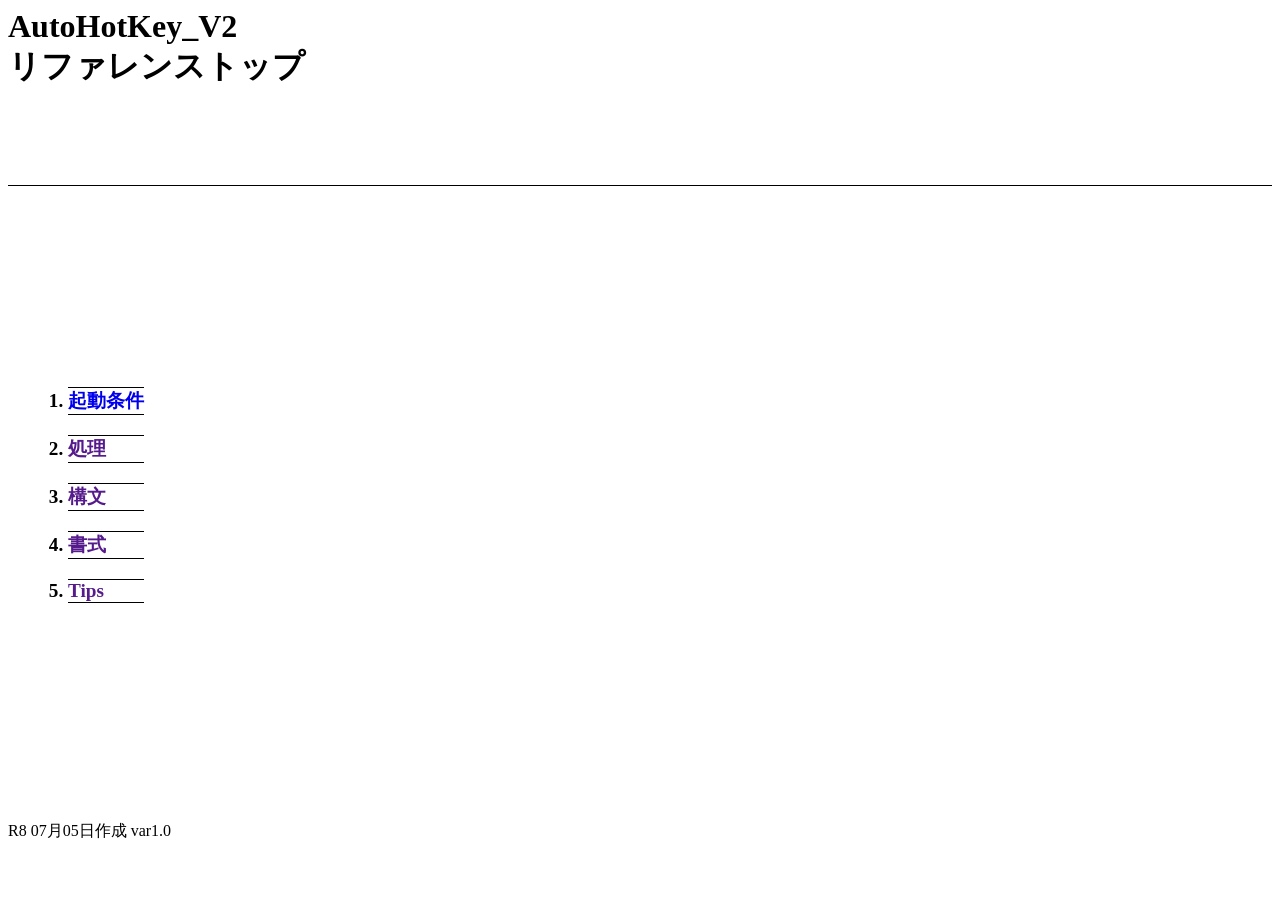
==== index.html @ c0aff445 "修正" ====
<!DOCTYPE html>
<html lang="ja">

<head>
    <meta charset="UTF-8">
    <meta name="viewport" content="width=device-width, initial-scale=1.0">
    <link rel="stylesheet" href="../css/common.css">
    <title>AutoHotKey_V2リファレンス_トップ</title>
    <style>
        hgroup h1 {
            font-family: "irohamaru";
            margin: 0px;
        }

        main {
            display: flex;
            align-items: center;
        }

        main li {
            border-bottom: 1px solid black;
            border-top: 1px solid black;
            font-size: larger;
            font-weight: bolder;
            margin: 20px;
        }
    </style>
</head>

<body>
    <header>
        <hgroup>
            <h1>AutoHotKey_V2</h1>
            <h1>リファレンストップ</h1>
        </hgroup>
    </header>

    <main>
        <ol>
            <li><a href="startcondition.html">起動条件</a></li>
            <li><a href="">処理</a></li>
            <li><a href="">構文</a></li>
            <li><a href="">書式</a></li>
            <li><a href="">Tips</a></li>
        </ol>
    </main>
    <footer>
        <p><span>R8 07月05日作成</span> var1.0</p>
    </footer>
</body>

</html>
---- css/common.css ----
@font-face {
     font-family: "senobi";
     src: url("../font/Senobi-Gothic-Medium.ttf") format(truetype);
 }

 @font-face {
     font-family: "irohamaru";
     src: url("../font/irohamaru-Medium.ttf") format(truetype);
 }

 body {
     position: fixed;
     /* または absolute */
     top: 0;
     left: 0;
     right: 0;
     bottom: 0;
 }

 header {
     height: 20%;
     border-bottom: 1px solid black;
 }

 main {
     height: 70%;
 }

 footer {
     height: 10%;
     font-family: "irohamaru";

 }

 a {
     text-decoration: none;
 }

 a:hover {
     color: gray;
 }

 .page-top-btn {
     /* 常に画面右下に固定 */
     position: fixed;
     bottom: 40px;
     right: 40px;
     /* ボタンのデザイン（お好みで調整してください） */
     width: 100px;
     height: 100px;
     background-color: #333;
     color: #fff;
     border-radius: 50%;
     display: flex;
     justify-content: center;
     align-items: center;
     text-decoration: none;
     font-size: 14px;
     box-shadow: 0 2px 5px rgba(0, 0, 0, 0.3);
     /* ページの他の要素より手前に表示 */
     z-index: 9999;
 }

 #site-wrapper {
      position: fixed;
  top: 0;
  left: 0;
  width: 100%;       /* 100vwより100%の方が横スクロールバーのバグを防げます */
  height: 100dvh;    /* 100vhの代わりに100dvhを使うと、スマホのバーを考慮した正確な高さになります */
  overflow-y: auto;  
 }
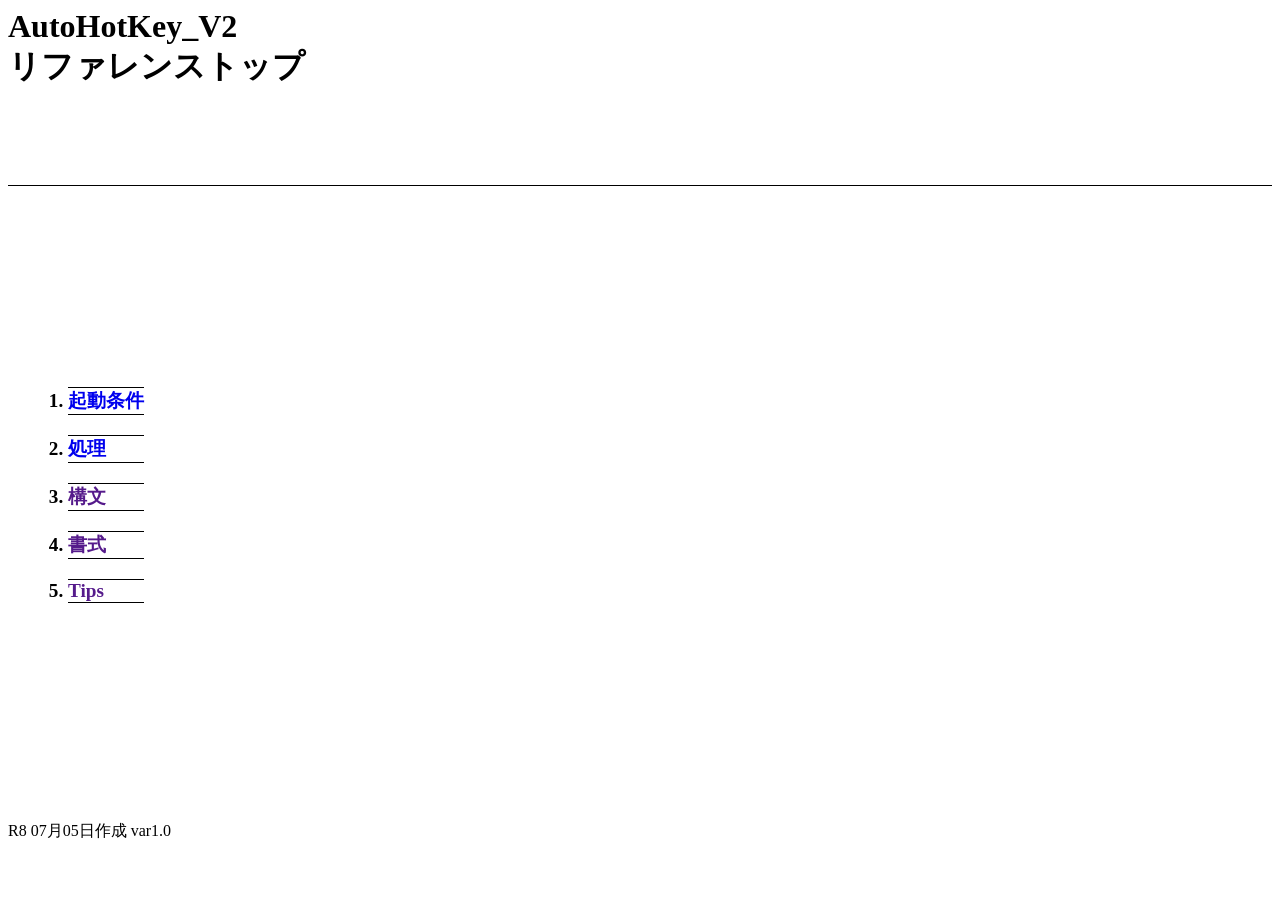
==== commit 9114d83b: "2章の完成" ====
--- a/index.html
+++ b/index.html
@@ -4,7 +4,7 @@
 <head>
     <meta charset="UTF-8">
     <meta name="viewport" content="width=device-width, initial-scale=1.0">
-    <link rel="stylesheet" href="../css/common.css">
+    <link rel="stylesheet" href="./css/common.css">
     <title>AutoHotKey_V2リファレンス_トップ</title>
     <style>
         hgroup h1 {
@@ -26,7 +26,6 @@
         }
     </style>
 </head>
-
 <body>
     <header>
         <hgroup>
@@ -38,7 +37,7 @@
     <main>
         <ol>
             <li><a href="startcondition.html">起動条件</a></li>
-            <li><a href="">処理</a></li>
+            <li><a href="process.html">処理</a></li>
             <li><a href="">構文</a></li>
             <li><a href="">書式</a></li>
             <li><a href="">Tips</a></li>
--- a/css/common.css
+++ b/css/common.css
@@ -1,71 +1,72 @@
- @font-face {
-     font-family: "senobi";
-     src: url("../font/Senobi-Gothic-Medium.ttf") format(truetype);
- }
+@font-face {
+    font-family: "senobi";
+    src: url("../font/Senobi-Gothic-Medium.ttf") format(truetype);
+}
 
- @font-face {
-     font-family: "irohamaru";
-     src: url("../font/irohamaru-Medium.ttf") format(truetype);
- }
+@font-face {
+    font-family: "irohamaru";
+    src: url("../font/irohamaru-Medium.ttf") format(truetype);
+}
 
- body {
-     position: fixed;
-     /* または absolute */
-     top: 0;
-     left: 0;
-     right: 0;
-     bottom: 0;
- }
+body {
+    position: fixed;
+    /* または absolute */
+    top: 0;
+    left: 0;
+    right: 0;
+    bottom: 0;
+}
 
- header {
-     height: 20%;
-     border-bottom: 1px solid black;
- }
+header {
+    height: 20%;
+    border-bottom: 1px solid black;
+}
 
- main {
-     height: 70%;
- }
+main {
+    height: 70%;
+}
 
- footer {
-     height: 10%;
-     font-family: "irohamaru";
+footer {
+    height: 10%;
+    font-family: "irohamaru";
+}
 
- }
+a {
+    text-decoration: none;
+}
 
- a {
-     text-decoration: none;
- }
+a:hover {
+    color: gray;
+}
 
- a:hover {
-     color: gray;
- }
+.page-top-btn {
+    /* 常に画面右下に固定 */
+    position: fixed;
+    bottom: 40px;
+    right: 40px;
+    /* ボタンのデザイン（お好みで調整してください） */
+    width: 100px;
+    height: 100px;
+    background-color: #333;
+    color: #fff;
+    border-radius: 50%;
+    display: flex;
+    justify-content: center;
+    align-items: center;
+    text-decoration: none;
+    font-size: 14px;
+    box-shadow: 0 2px 5px rgba(0, 0, 0, 0.3);
+    /* ページの他の要素より手前に表示 */
+    z-index: 9999;
+}
 
- .page-top-btn {
-     /* 常に画面右下に固定 */
-     position: fixed;
-     bottom: 40px;
-     right: 40px;
-     /* ボタンのデザイン（お好みで調整してください） */
-     width: 100px;
-     height: 100px;
-     background-color: #333;
-     color: #fff;
-     border-radius: 50%;
-     display: flex;
-     justify-content: center;
-     align-items: center;
-     text-decoration: none;
-     font-size: 14px;
-     box-shadow: 0 2px 5px rgba(0, 0, 0, 0.3);
-     /* ページの他の要素より手前に表示 */
-     z-index: 9999;
- }
-
- #site-wrapper {
-      position: fixed;
-  top: 0;
-  left: 0;
-  width: 100%;       /* 100vwより100%の方が横スクロールバーのバグを防げます */
-  height: 100dvh;    /* 100vhの代わりに100dvhを使うと、スマホのバーを考慮した正確な高さになります */
-  overflow-y: auto;  
- }+#site-wrapper {
+    position: fixed;
+    top: 0;
+    left: 0;
+    width: 100%;
+    /* 100vwより100%の方が横スクロールバーのバグを防げます */
+    height: 100dvh;
+    /* 100vhの代わりに100dvhを使うと、スマホのバーを考慮した正確な高さになります */
+    overflow-y: auto;
+}
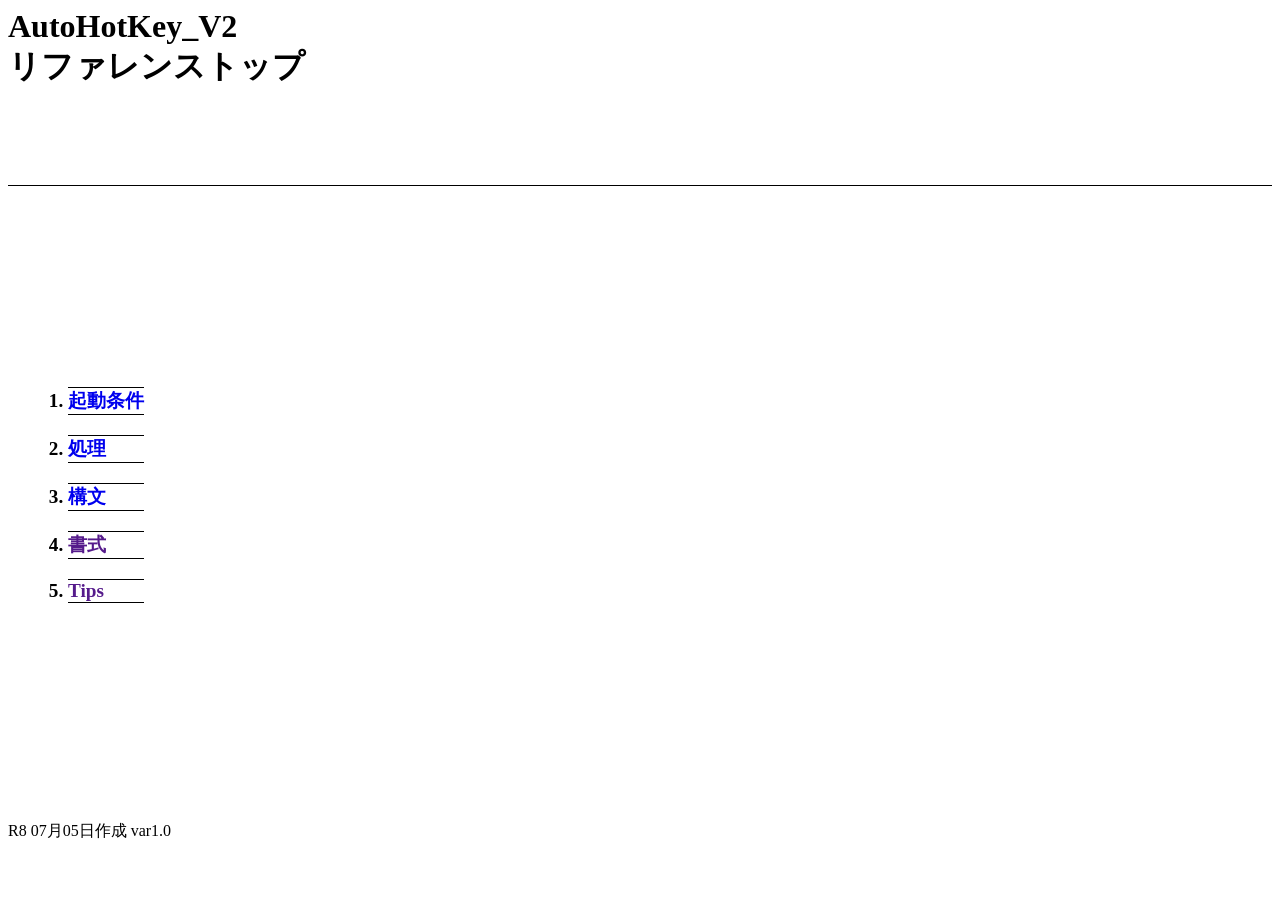
==== commit 1bd195bb: "3章完成" ====
--- a/index.html
+++ b/index.html
@@ -38,7 +38,7 @@
         <ol>
             <li><a href="startcondition.html">起動条件</a></li>
             <li><a href="process.html">処理</a></li>
-            <li><a href="">構文</a></li>
+            <li><a href="syntax.html">構文</a></li>
             <li><a href="">書式</a></li>
             <li><a href="">Tips</a></li>
         </ol>
